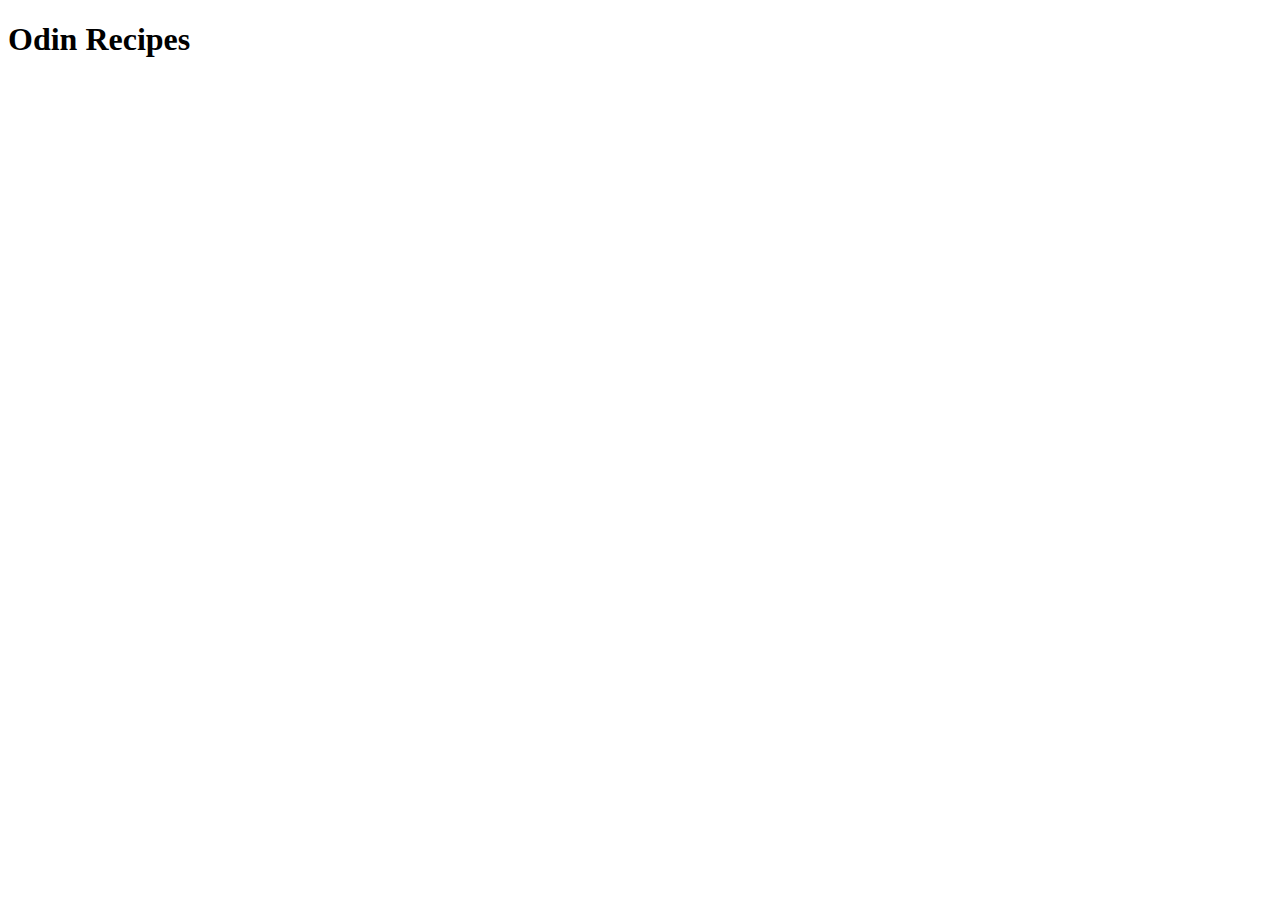
==== index.html @ 8b03cf37 "Add boilerplate for index.html and heading" ====
<!DOCTYPE html>
<html lang="en">
  <head>
    <meta charset="UTF-8" />
    <meta name="viewport" content="width=device-width, initial-scale=1.0" />
    <title>Odin Recipes</title>
  </head>
  <body>
    <h1>Odin Recipes</h1>
  </body>
</html>
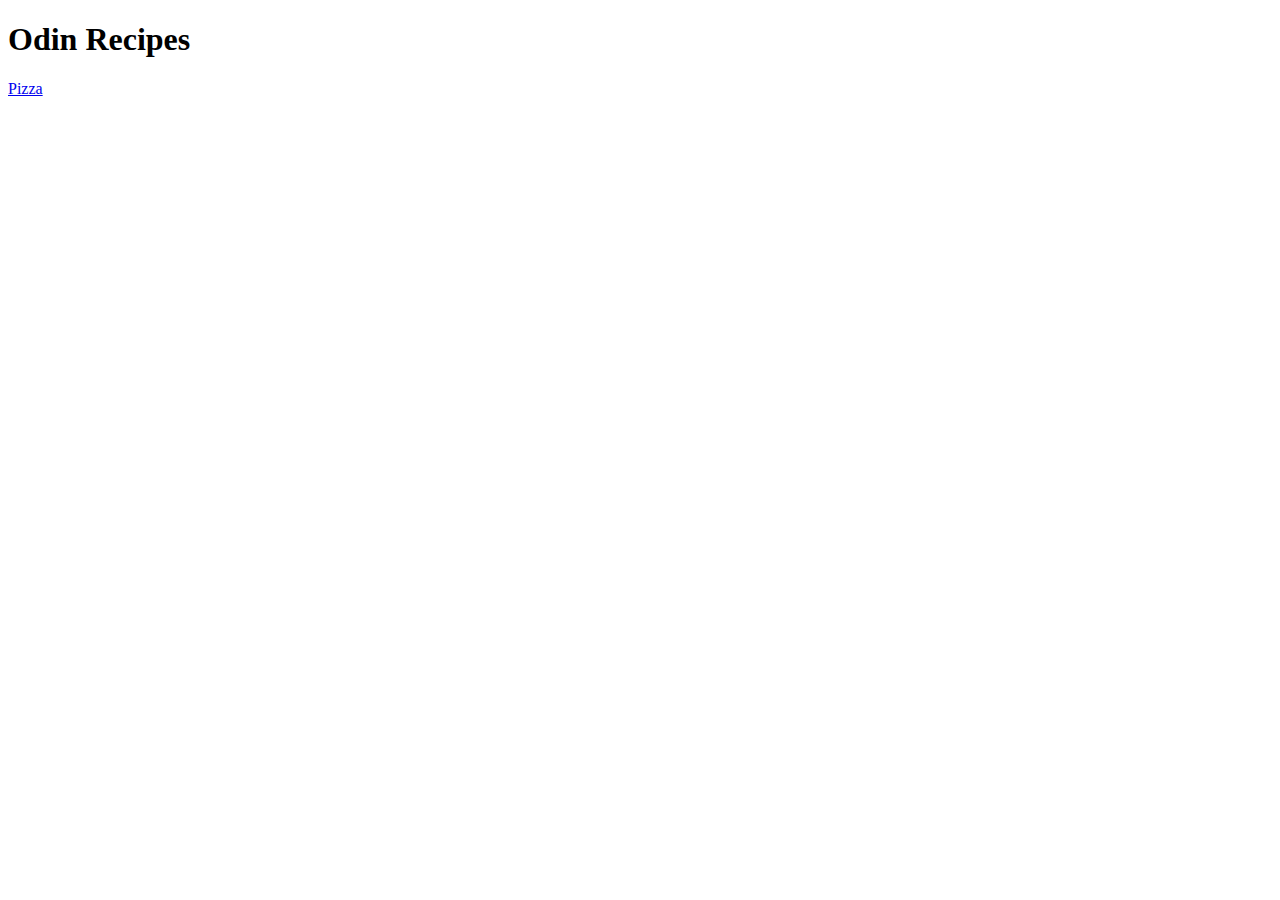
==== commit e99c26cf: "Create link in index.html to pizza.html" ====
--- a/index.html
+++ b/index.html
@@ -7,5 +7,6 @@
   </head>
   <body>
     <h1>Odin Recipes</h1>
+    <a href="recipes/pizza.html">Pizza</a>
   </body>
 </html>
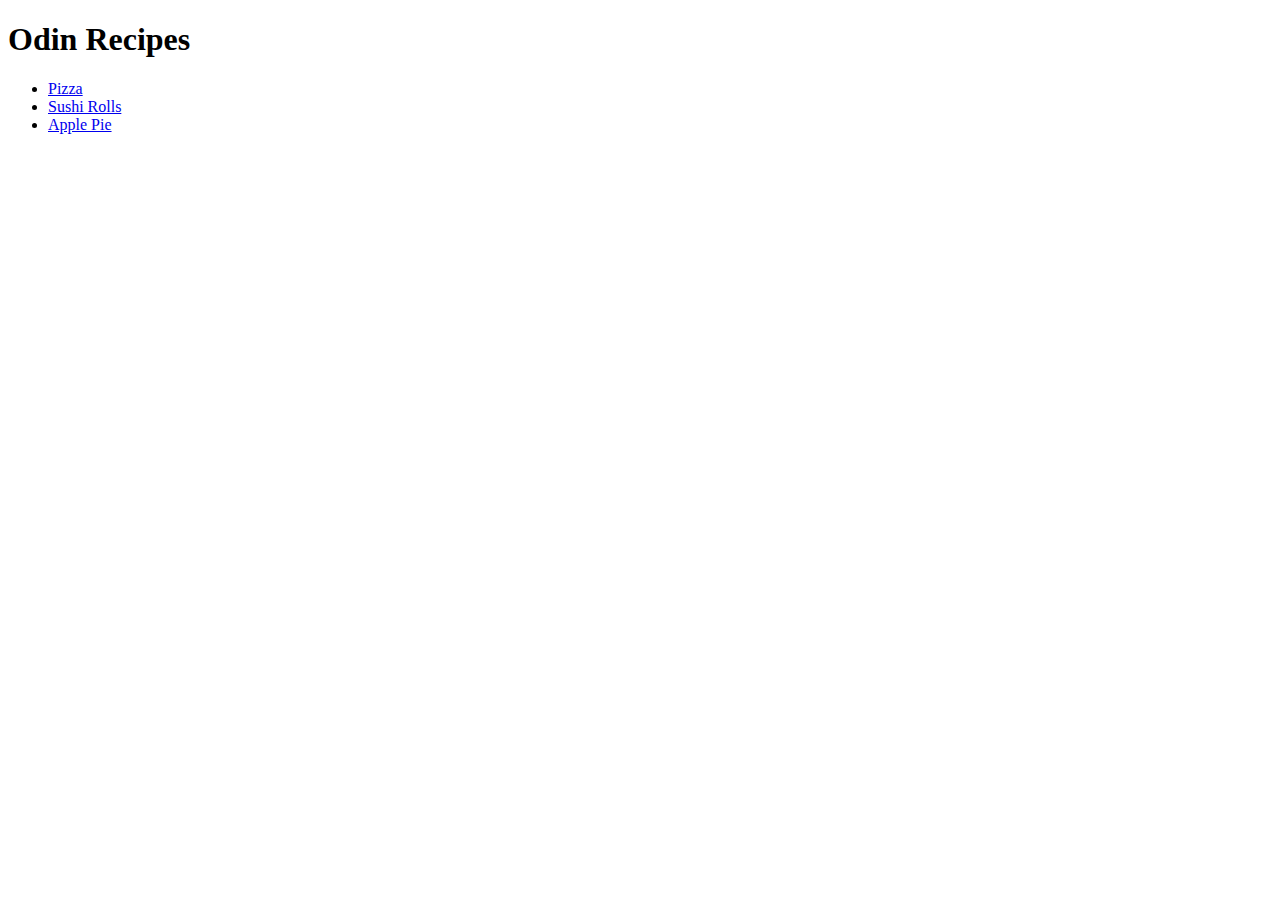
==== commit b3de3b79: "Add links in index.html to pie.html and sushi.html" ====
--- a/index.html
+++ b/index.html
@@ -7,6 +7,10 @@
   </head>
   <body>
     <h1>Odin Recipes</h1>
-    <a href="recipes/pizza.html">Pizza</a>
+    <ul>
+      <li><a href="recipes/pizza.html">Pizza</a></li>
+      <li><a href="recipes/sushi.html">Sushi Rolls</a></li>
+      <li><a href="recipes/pie.html">Apple Pie</a></li>
+    </ul>
   </body>
 </html>
